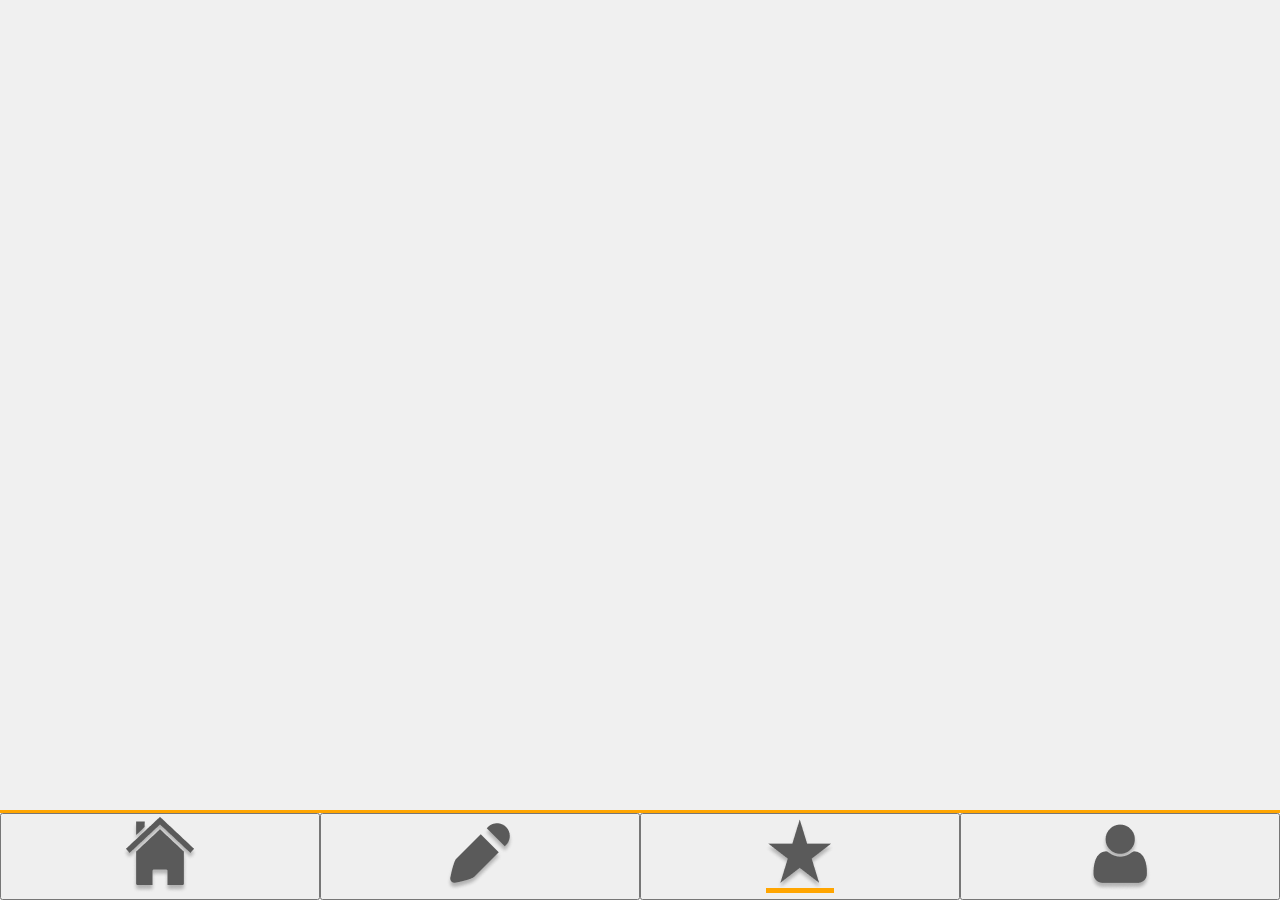
==== Favorite.html @ 70c024d4 "Fortsättning på mobile" ====
<!DOCTYPE html>
<html lang="en">
<head>
    <meta charset="UTF-8">
    <meta name="viewport" content="width=device-width, initial-scale=1.0">
    <title>Book reader</title>
    <link rel="stylesheet" href="css/style.css">
</head>
<body>
    <div id="containerf">
        <header id="headerf"></header>
        <main id="mainf"></main>
        <nav id="navf">
            <button> <a href="Home.html"><img src="/img/Home.png" alt="Home with line" ></a> </button>
            <button> <a href="Write.html"><img src="/img/Write.png" alt="Pen"></a></button>
            <button> <a href="Favorite.html"><img src="/img/Star_Line.png" alt="Star" ></a> </button>
            <button> <a href="Profile.html"><img src="/img/User.png" alt="User icon" ></a> </button>
        </nav>
    </div>
</body>
</html>
---- css/style.css ----
/* Home.html */

#container{
    display: grid;
    height: 100vh;
    grid-template-rows: 1.5fr 7.5fr 1fr;
    grid-template-areas: 
    'he he he'
    'ma ma ma'
    'nav nav nav';
}

body{
    margin: 0;
}

#header{
    grid-area: he;
    background: rgb(240, 240, 240);
    border-style: none none solid none;
    border-color: orange;
}   

#Settings{
    position: fixed;
    top: 1vh;
    left: 82vw;
}

#main{
    grid-area: ma;
    background: rgb(240, 240, 240);
}

#nav{
    grid-area: nav;
    background: rgb(240, 240, 240);
    height: auto;
    border-style: solid none none none;
    border-color: orange;
    display: flex;
}

button{
    height: auto;
    flex: 1;
}

#Searchbar{
    height: 50%;
    background-color: rgb(200, 200, 200);
}

/* Write.html */

#containerw{
    display: grid;
    height: 100vh;
    grid-template-rows: 1.5fr 7.5fr 1fr;
    grid-template-areas: 
    'hew hew hew'
    'maw maw maw'
    'navw navw navw';
}

#headerw{
    grid-area: hew;
    background: rgb(240, 240, 240);
    display: flex;
    justify-content: center;
    align-items: center;
}

#Title{
    height: 20%;
    background-color: rgb(200, 200, 200);
    text-align: center;
}

#Sidebar{
    position: fixed;
    left: 0vw;
    cursor: pointer;
    display: inline;
}

.menu{
    position: fixed;
    height: 100vh;
    width: 80vw;
    top: 0;
    left: -90vw;
    background: orange;
    transition: left 0.3s;
    box-shadow: 10px 0px 21px -10px rgba(0,0,0,0.75);
    z-index: 10;
}


.fade-layer{
    position: fixed;
    top: 0;
    left: 0;
    right: 0;
    bottom: 0;
    background-color: rgba(50,50,50,0.5);
    display: none;
    z-index: 5;
}

.visible{
    display: block;
}

.show{
    left: 0vw;
}

#mainw{
    grid-area: maw;
    background: rgb(240, 240, 240);
    display: flex;
    justify-content: center;
    align-items: center;
}

#Textwrite{
    height: 90%;
    width: 75%;
    background-color: rgb(200, 200, 200);
}

#navw{
    grid-area: navw;
    background: rgb(240, 240, 240);
    border-style: solid none none none;
    border-color: orange;
    display: flex;
}

/* Favorites.html */

#containerf{
    display: grid;
    height: 100vh;
    grid-template-rows: 1.5fr 7.5fr 1fr;
    grid-template-areas: 
    'hef hef hef'
    'maf maf maf'
    'navf navf navf';
}

#headerf{
    grid-area: hef;
    background: rgb(240, 240, 240);
}


#mainf{
    grid-area: maf;
    background: rgb(240, 240, 240);
}

#navf{
    grid-area: navf;
    background: rgb(240, 240, 240);
    border-style: solid none none none;
    border-color: orange;
    display: flex;
}

/* Profile.html */

#containerp{
    display: grid;
    height: 100vh;
    grid-template-rows: 1.5fr 7.5fr 1fr;
    grid-template-areas: 
    'hep hep hep'
    'map map map'
    'navp navp navp';
}

#headerp{
    grid-area: hep;
    background: rgb(240, 240, 240);
}

#mainp{
    grid-area: map;
    background: rgb(240, 240, 240);
}

#navp{
    grid-area: navp;
    background: rgb(240, 240, 240);
    border-style: solid none none none;
    border-color: orange;
    display: flex;
}
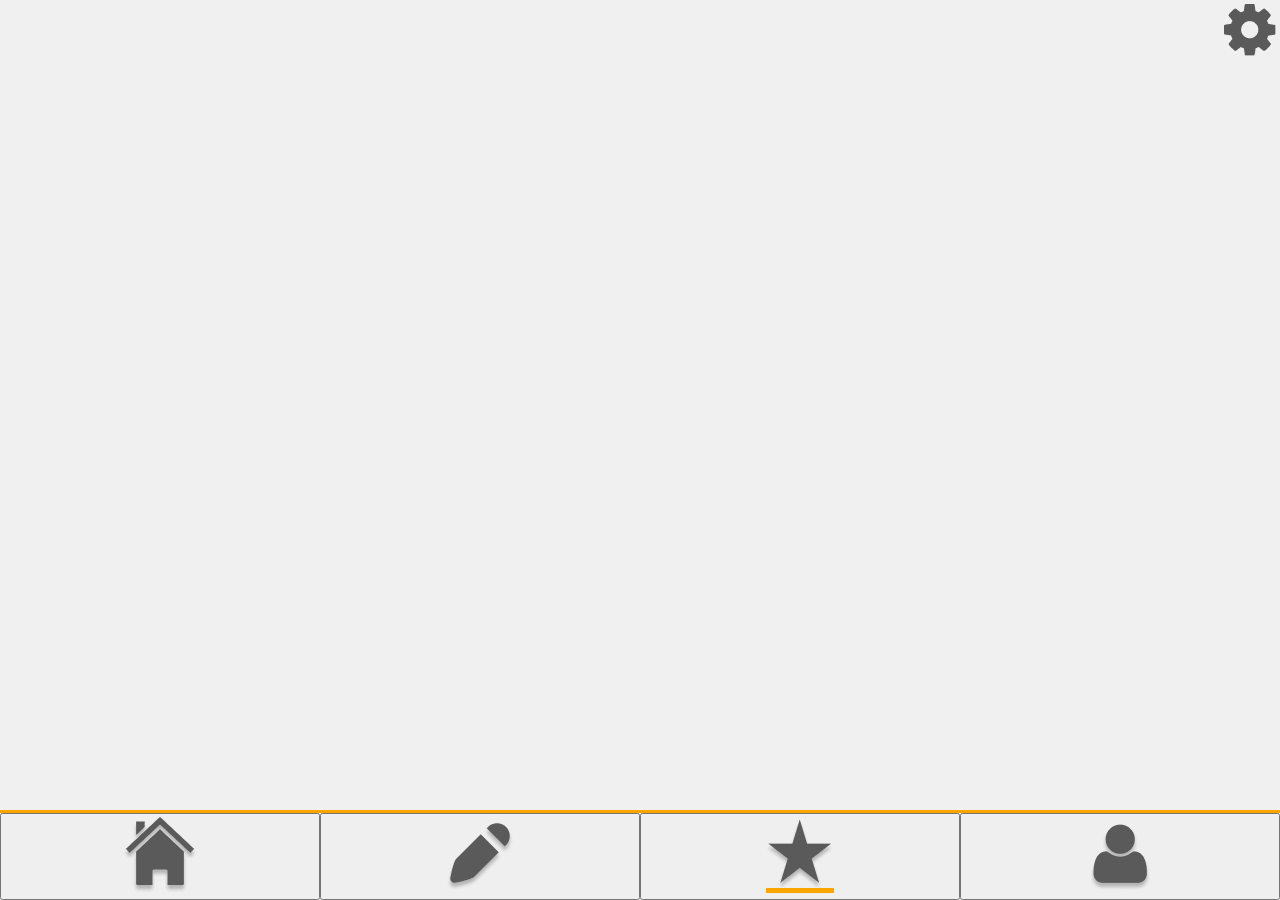
==== commit 9a2f7c3f: "Fixade header i Hem och Skriv sidorna" ====
--- a/Favorite.html
+++ b/Favorite.html
@@ -8,7 +8,9 @@
 </head>
 <body>
     <div id="containerf">
-        <header id="headerf"></header>
+        <header id="headerf">
+            <img src="/img/Settings.png" alt="Settingsw" id="Settingsf">
+        </header>
         <main id="mainf"></main>
         <nav id="navf">
             <button> <a href="Home.html"><img src="/img/Home.png" alt="Home with line" ></a> </button>
--- a/css/style.css
+++ b/css/style.css
@@ -19,12 +19,24 @@
     background: rgb(240, 240, 240);
     border-style: none none solid none;
     border-color: orange;
+    display: flex;
+    justify-content: space-between;
 }   
 
 #Settings{
-    position: fixed;
-    top: 1vh;
-    left: 82vw;
+    height: 60px;
+    width: 60;
+}
+
+#Searchdiv{
+    display: flex;
+    flex-direction: row;
+    align-items: center;
+}
+
+#Searchbar{
+    height: 35%;
+    background-color: rgb(200, 200, 200);
 }
 
 #main{
@@ -46,11 +58,6 @@
     flex: 1;
 }
 
-#Searchbar{
-    height: 50%;
-    background-color: rgb(200, 200, 200);
-}
-
 /* Write.html */
 
 #containerw{
@@ -67,21 +74,26 @@
     grid-area: hew;
     background: rgb(240, 240, 240);
     display: flex;
-    justify-content: center;
-    align-items: center;
+    justify-content: space-between;
+}
+
+#Settingsw{
+    height: 60px;
+    width: 60;
 }
 
 #Title{
-    height: 20%;
+    height: 15%;
     background-color: rgb(200, 200, 200);
     text-align: center;
+    align-self: center;
 }
 
 #Sidebar{
-    position: fixed;
-    left: 0vw;
+    width: 60px;
+    height: 70px;
     cursor: pointer;
-    display: inline;
+    align-self: center;
 }
 
 .menu{
@@ -153,8 +165,14 @@
 #headerf{
     grid-area: hef;
     background: rgb(240, 240, 240);
-}
-
+    display: flex;
+    justify-content: flex-end;
+}
+
+#Settingsf{
+    height: 60px;
+    width: 60px;
+}
 
 #mainf{
     grid-area: maf;
@@ -184,6 +202,23 @@
 #headerp{
     grid-area: hep;
     background: rgb(240, 240, 240);
+    border-style: none none solid none;
+    border-color: rgba(50,50,50,0.5);
+    display: flex;
+}
+
+#hcontainerp{
+    display: flex;
+}
+
+#Settingsp{
+    height: 60px;
+    width: 60px;
+}
+
+#Heart{
+    height: 60px;
+    width: 60px;
 }
 
 #mainp{
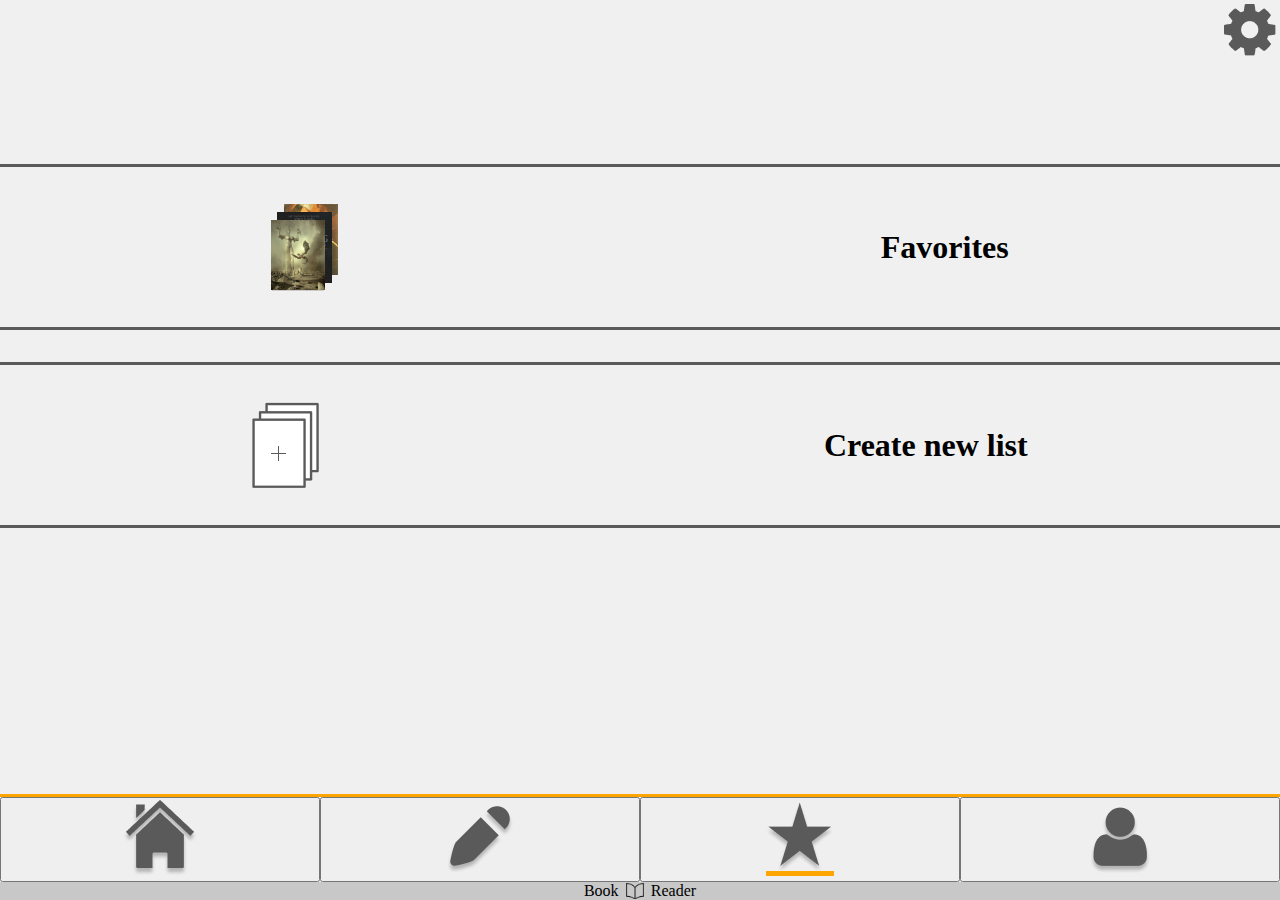
==== commit 209b080e: "Mobile almost done" ====
--- a/Favorite.html
+++ b/Favorite.html
@@ -3,21 +3,35 @@
 <head>
     <meta charset="UTF-8">
     <meta name="viewport" content="width=device-width, initial-scale=1.0">
-    <title>Book reader</title>
+    <title>Book Reader</title>
     <link rel="stylesheet" href="css/style.css">
 </head>
 <body>
     <div id="containerf">
         <header id="headerf">
-            <img src="/img/Settings.png" alt="Settingsw" id="Settingsf">
+            <img src="/img/Settings.png" alt="Settingsw" id="settingsf">
         </header>
-        <main id="mainf"></main>
+        <main id="mainf">
+            <section class="sectionf">
+                <img src="/img/Filled_list.png" alt="Filled_list" id="list1">
+                <h1>Favorites</h1>
+            </section>
+            <section class="sectionf">
+                <img src="/img/List.png" alt="List" class="newlist">
+                <h1>Create new list</h1>
+            </section>
+        </main>
         <nav id="navf">
-            <button> <a href="Home.html"><img src="/img/Home.png" alt="Home with line" ></a> </button>
+            <button> <a href="index.html"><img src="/img/Home.png" alt="Home with line" ></a> </button>
             <button> <a href="Write.html"><img src="/img/Write.png" alt="Pen"></a></button>
             <button> <a href="Favorite.html"><img src="/img/Star_Line.png" alt="Star" ></a> </button>
             <button> <a href="Profile.html"><img src="/img/User.png" alt="User icon" ></a> </button>
         </nav>
+        <footer id="footerf">
+            <p>Book</p>
+            <img src="/img/Ikon.png" alt="bookikon" id="bookikon">
+            <p>Reader</p>
+        </footer>
     </div>
 </body>
 </html>--- a/css/style.css
+++ b/css/style.css
@@ -3,11 +3,12 @@
 #container{
     display: grid;
     height: 100vh;
-    grid-template-rows: 1.5fr 7.5fr 1fr;
+    grid-template-rows: 1.5fr 7.5fr 1fr 0.2fr;
     grid-template-areas: 
     'he he he'
     'ma ma ma'
-    'nav nav nav';
+    'nav nav nav'
+    'fo fo fo';
 }
 
 body{
@@ -23,18 +24,18 @@
     justify-content: space-between;
 }   
 
-#Settings{
+#settings{
     height: 60px;
     width: 60;
 }
 
-#Searchdiv{
+#searchdiv{
     display: flex;
     flex-direction: row;
     align-items: center;
 }
 
-#Searchbar{
+#searchbar{
     height: 35%;
     background-color: rgb(200, 200, 200);
 }
@@ -58,16 +59,30 @@
     flex: 1;
 }
 
+#footer{
+    grid-area: fo;
+    background: rgb(200, 200, 200);
+    display: flex;
+    justify-content: center;
+    align-content: center;
+    align-items: center;
+}
+
+#bookikon{
+    height: 15.7px;
+}
+
 /* Write.html */
 
 #containerw{
     display: grid;
     height: 100vh;
-    grid-template-rows: 1.5fr 7.5fr 1fr;
+    grid-template-rows: 1.5fr 7.5fr 1fr 0.2fr;
     grid-template-areas: 
     'hew hew hew'
     'maw maw maw'
-    'navw navw navw';
+    'navw navw navw'
+    'fow fow fow';
 }
 
 #headerw{
@@ -77,19 +92,19 @@
     justify-content: space-between;
 }
 
-#Settingsw{
-    height: 60px;
-    width: 60;
-}
-
-#Title{
+#settingsw{
+    height: 60px;
+    width: 60px;
+}
+
+#title{
     height: 15%;
     background-color: rgb(200, 200, 200);
     text-align: center;
     align-self: center;
 }
 
-#Sidebar{
+#sidebar{
     width: 60px;
     height: 70px;
     cursor: pointer;
@@ -108,6 +123,14 @@
     z-index: 10;
 }
 
+#list{
+    list-style-type: none;
+    line-height: 7em;
+}
+
+.listtext{
+    font-size: 2em;
+}
 
 .fade-layer{
     position: fixed;
@@ -136,7 +159,7 @@
     align-items: center;
 }
 
-#Textwrite{
+#textwrite{
     height: 90%;
     width: 75%;
     background-color: rgb(200, 200, 200);
@@ -150,16 +173,37 @@
     display: flex;
 }
 
+#footerw{
+    grid-area: fow;
+    background: rgb(200, 200, 200);
+    display: flex;
+    justify-content: center;
+    align-content: center;
+    align-items: center;
+}
+
+p{
+    margin-left: 7px;
+    margin-right: 7px;
+    margin-top: 0;
+    margin-bottom: 0;
+}
+
+#bookikonw{
+    height: 15.7px;
+}
+
 /* Favorites.html */
 
 #containerf{
     display: grid;
     height: 100vh;
-    grid-template-rows: 1.5fr 7.5fr 1fr;
+    grid-template-rows: 1.5fr 7.5fr 1fr 0.2fr;
     grid-template-areas: 
     'hef hef hef'
     'maf maf maf'
-    'navf navf navf';
+    'navf navf navf'
+    'fof fof fof';
 }
 
 #headerf{
@@ -169,7 +213,7 @@
     justify-content: flex-end;
 }
 
-#Settingsf{
+#settingsf{
     height: 60px;
     width: 60px;
 }
@@ -179,6 +223,17 @@
     background: rgb(240, 240, 240);
 }
 
+.sectionf{
+    border-style: solid none solid none ;
+    border-color: rgb(90, 90, 90);
+    height: 10em;
+    margin-top: 2em;
+    margin-bottom: 2em;
+    display: flex;
+    align-items: center;
+    justify-content: space-around;
+}
+
 #navf{
     grid-area: navf;
     background: rgb(240, 240, 240);
@@ -187,16 +242,30 @@
     display: flex;
 }
 
+#footerf{
+    grid-area: fof;
+    background: rgb(200, 200, 200);
+    display: flex;
+    justify-content: center;
+    align-content: center;
+    align-items: center;
+}
+
+#bookikonf{
+    height: 15.7px;
+}
+
 /* Profile.html */
 
 #containerp{
     display: grid;
     height: 100vh;
-    grid-template-rows: 1.5fr 7.5fr 1fr;
+    grid-template-rows: 1.5fr 7.5fr 1fr 0.2fr;
     grid-template-areas: 
     'hep hep hep'
     'map map map'
-    'navp navp navp';
+    'navp navp navp'
+    'fop fop fop';
 }
 
 #headerp{
@@ -205,18 +274,25 @@
     border-style: none none solid none;
     border-color: rgba(50,50,50,0.5);
     display: flex;
-}
-
-#hcontainerp{
-    display: flex;
-}
-
-#Settingsp{
-    height: 60px;
-    width: 60px;
-}
-
-#Heart{
+    justify-content: space-between;
+}
+
+#settingsp{
+    height: 60px;
+    width: 60px;
+}
+
+#name{
+    margin-bottom: 0;
+}
+
+#profile{
+    display: flex;
+    flex-direction: column;
+    align-items: center;
+}
+
+#heart{
     height: 60px;
     width: 60px;
 }
@@ -232,4 +308,17 @@
     border-style: solid none none none;
     border-color: orange;
     display: flex;
+}
+
+#footerp{
+    grid-area: fop;
+    background: rgb(200, 200, 200);
+    display: flex;
+    justify-content: center;
+    align-content: center;
+    align-items: center;
+}
+
+#bookikonp{
+    height: 15.7px;
 }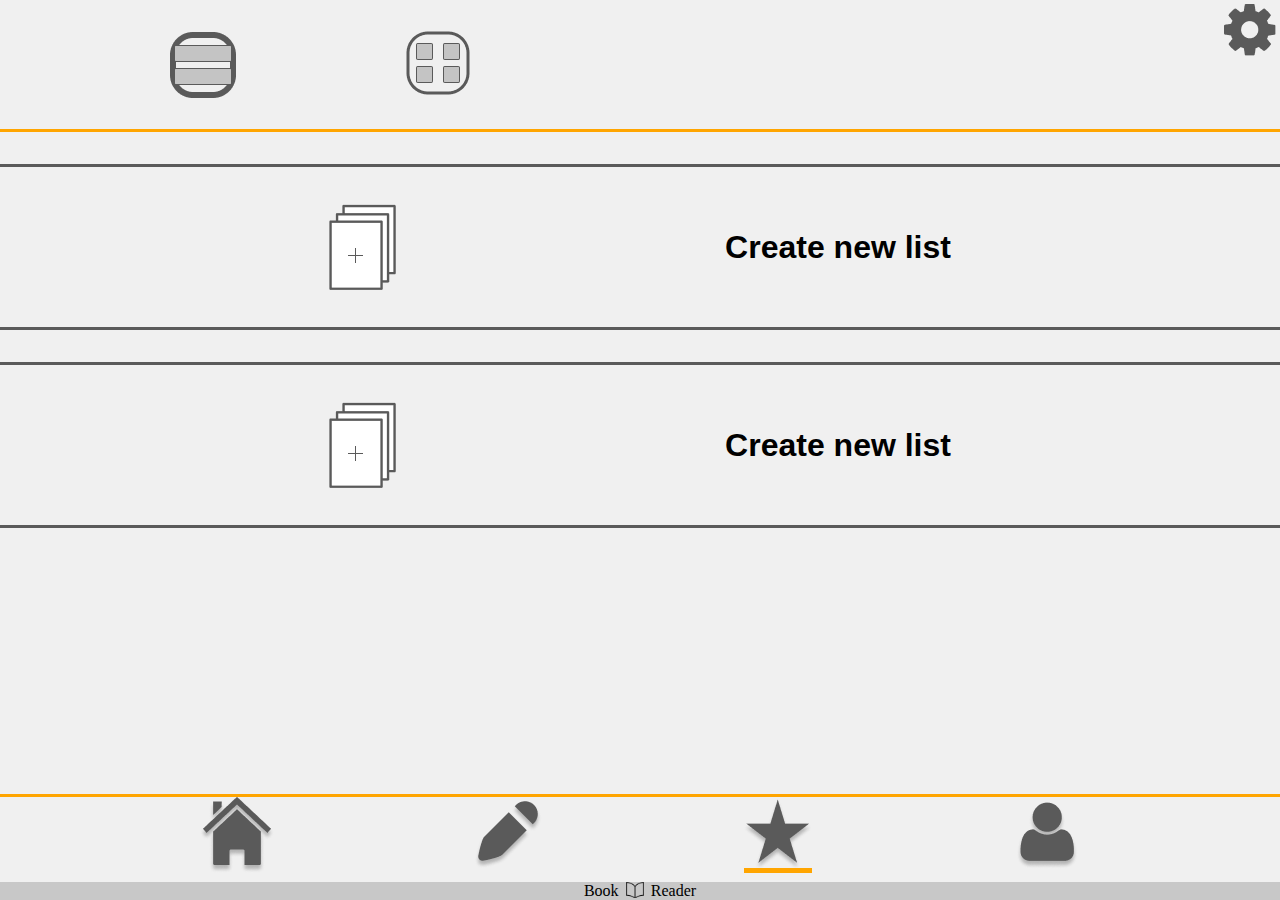
==== commit d7418e0d: "Mobilsida nästan färdig" ====
--- a/Favorite.html
+++ b/Favorite.html
@@ -7,25 +7,42 @@
     <link rel="stylesheet" href="css/style.css">
 </head>
 <body>
+    <div class="page">
+        <ul id="settingslist">
+            <li class="settingstext">Språk</li>
+            <li class="settingstext">Färgtema</li>
+            <li class="settingstext">Plats</li>
+            <li class="settingstext">Rapportera ett problem</li>
+            <li class="settingstext">Kontakta oss</li>
+            <li class="settingstext">Logga ut</li>
+        </ul>
+    </div>
+
+    <div class="settings-fade-layer"></div> 
+
     <div id="containerf">
         <header id="headerf">
-            <img src="/img/Settings.png" alt="Settingsw" id="settingsf">
+            <div id="sortcontainer">
+                <img src="/img/sortlarge1.png" alt="sortlarge1">
+                <a href="favorite2.html"> <img src="/img/sortsmall1.png" alt="sortsmall1"> </a> 
+            </div>
+            <img src="/img/Settings.png" alt="Settingsw" class="settings">
         </header>
         <main id="mainf">
             <section class="sectionf">
-                <img src="/img/Filled_list.png" alt="Filled_list" id="list1">
-                <h1>Favorites</h1>
+                <img src="/img/List.png" alt="List">
+                <h1>Create new list</h1>
             </section>
             <section class="sectionf">
-                <img src="/img/List.png" alt="List" class="newlist">
+                <img src="/img/List.png" alt="List">
                 <h1>Create new list</h1>
             </section>
         </main>
         <nav id="navf">
-            <button> <a href="index.html"><img src="/img/Home.png" alt="Home with line" ></a> </button>
-            <button> <a href="Write.html"><img src="/img/Write.png" alt="Pen"></a></button>
-            <button> <a href="Favorite.html"><img src="/img/Star_Line.png" alt="Star" ></a> </button>
-            <button> <a href="Profile.html"><img src="/img/User.png" alt="User icon" ></a> </button>
+            <a href="index.html"><img src="/img/Home.png" alt="Home with line" class="navbutton"></a>
+            <a href="write.html"><img src="/img/Write.png" alt="Pen" class="navbutton"></a>
+            <a href="favorite.html"><img src="/img/Star_Line.png" alt="Star" class="navbutton"></a>
+            <a href="profile.html"><img src="/img/User.png" alt="User icon" class="navbutton"></a>
         </nav>
         <footer id="footerf">
             <p>Book</p>
@@ -33,5 +50,6 @@
             <p>Reader</p>
         </footer>
     </div>
+    <script src="/js/settings.js"></script>
 </body>
 </html>--- a/css/style.css
+++ b/css/style.css
@@ -1,4 +1,68 @@
-/* Home.html */
+
+body{
+    margin: 0;
+}
+
+h1{
+    font-family: 'Gill Sans', 'Gill Sans MT', Calibri, 'Trebuchet MS', sans-serif;
+}
+
+h2{
+    font-family: 'Gill Sans', 'Gill Sans MT', Calibri, 'Trebuchet MS', sans-serif;
+}
+
+h3{
+    font-family: 'Gill Sans', 'Gill Sans MT', Calibri, 'Trebuchet MS', sans-serif;
+}
+
+li{
+    font-family: 'Gill Sans', 'Gill Sans MT', Calibri, 'Trebuchet MS', sans-serif;
+}
+
+.page{
+    position: fixed;
+    height: 80vh;
+    width: 80vw;
+    top: 0;
+    left: -90vw;
+    border-radius: 3em;
+    background: rgb(200, 200, 200);
+    transition: left 0.3s;
+    box-shadow: 10px 0px 21px -10px rgba(0,0,0,0.75);
+    z-index: 10;
+}
+
+#settingslist{
+    list-style-type: none;
+    line-height: 4em;
+    margin-top: 4em;
+}
+
+.settingstext{
+    font-size: 1.5em;
+}
+
+.settings-fade-layer{
+    position: fixed;
+    top: 0;
+    left: 0;
+    right: 0;
+    bottom: 0;
+    background-color: rgba(50,50,50,0.5);
+    display: none;
+    z-index: 5;
+}
+
+.settingsvisible{
+    display: block;
+}
+
+.settingsshow{
+    left: 9vw;
+    top: 9vh;
+}
+
+/* home.html */
 
 #container{
     display: grid;
@@ -11,10 +75,6 @@
     'fo fo fo';
 }
 
-body{
-    margin: 0;
-}
-
 #header{
     grid-area: he;
     background: rgb(240, 240, 240);
@@ -24,9 +84,10 @@
     justify-content: space-between;
 }   
 
-#settings{
+.settings{
     height: 60px;
     width: 60;
+    cursor: pointer;
 }
 
 #searchdiv{
@@ -45,6 +106,28 @@
     background: rgb(240, 240, 240);
 }
 
+.section{
+    border-style: solid none solid none ;
+    border-color: rgb(90, 90, 90);
+    height: 12em;
+    margin-top: 2em;
+    margin-bottom: 2em;
+    display: flex;
+    align-items: center;
+    justify-content: space-around;
+}
+
+.article{
+    border-style: none solid none solid;
+    border-color: orange;
+    display: flex;
+    width: 320px;
+}
+
+.div{
+    text-align: center;
+}
+
 #nav{
     grid-area: nav;
     background: rgb(240, 240, 240);
@@ -52,11 +135,8 @@
     border-style: solid none none none;
     border-color: orange;
     display: flex;
-}
-
-button{
-    height: auto;
-    flex: 1;
+    justify-content: space-evenly;
+    align-content: center;
 }
 
 #footer{
@@ -65,14 +145,13 @@
     display: flex;
     justify-content: center;
     align-content: center;
-    align-items: center;
 }
 
 #bookikon{
     height: 15.7px;
 }
 
-/* Write.html */
+/* write.html */
 
 #containerw{
     display: grid;
@@ -88,6 +167,8 @@
 #headerw{
     grid-area: hew;
     background: rgb(240, 240, 240);
+    border-style: none none solid none;
+    border-color: orange;
     display: flex;
     justify-content: space-between;
 }
@@ -95,6 +176,7 @@
 #settingsw{
     height: 60px;
     width: 60px;
+    cursor: pointer;
 }
 
 #title{
@@ -107,7 +189,6 @@
 #sidebar{
     width: 60px;
     height: 70px;
-    cursor: pointer;
     align-self: center;
 }
 
@@ -171,6 +252,8 @@
     border-style: solid none none none;
     border-color: orange;
     display: flex;
+    justify-content: space-evenly;
+    align-content: center;
 }
 
 #footerw{
@@ -179,7 +262,6 @@
     display: flex;
     justify-content: center;
     align-content: center;
-    align-items: center;
 }
 
 p{
@@ -193,7 +275,7 @@
     height: 15.7px;
 }
 
-/* Favorites.html */
+/* favorites.html */
 
 #containerf{
     display: grid;
@@ -209,13 +291,23 @@
 #headerf{
     grid-area: hef;
     background: rgb(240, 240, 240);
-    display: flex;
-    justify-content: flex-end;
+    border-style: none none solid none;
+    border-color: orange;
+    display: flex;
+    justify-content: space-between;
+}
+
+#sortcontainer{
+    width: 50%;
+    display: flex;
+    justify-content: space-evenly;
+    align-items: center;
 }
 
 #settingsf{
     height: 60px;
     width: 60px;
+    cursor: pointer;
 }
 
 #mainf{
@@ -231,7 +323,7 @@
     margin-bottom: 2em;
     display: flex;
     align-items: center;
-    justify-content: space-around;
+    justify-content: space-evenly;
 }
 
 #navf{
@@ -240,6 +332,8 @@
     border-style: solid none none none;
     border-color: orange;
     display: flex;
+    justify-content: space-evenly;
+    align-content: center;
 }
 
 #footerf{
@@ -248,14 +342,29 @@
     display: flex;
     justify-content: center;
     align-content: center;
-    align-items: center;
 }
 
 #bookikonf{
     height: 15.7px;
 }
 
-/* Profile.html */
+/* favorites2.html */
+
+.favoritecontainer{
+    display: flex;
+    justify-content: space-around;
+    margin-top: 2em;
+    margin-bottom: 2em;
+}
+
+.favoritearticle{
+    border-color: rgb(90, 90, 90);
+    border-style: solid;
+    border-radius: 1.5em;
+    padding: 4px;
+}
+
+/* profile.html */
 
 #containerp{
     display: grid;
@@ -280,6 +389,7 @@
 #settingsp{
     height: 60px;
     width: 60px;
+    cursor: pointer;
 }
 
 #name{
@@ -308,6 +418,8 @@
     border-style: solid none none none;
     border-color: orange;
     display: flex;
+    justify-content: space-evenly;
+    align-content: center;
 }
 
 #footerp{
@@ -316,7 +428,6 @@
     display: flex;
     justify-content: center;
     align-content: center;
-    align-items: center;
 }
 
 #bookikonp{
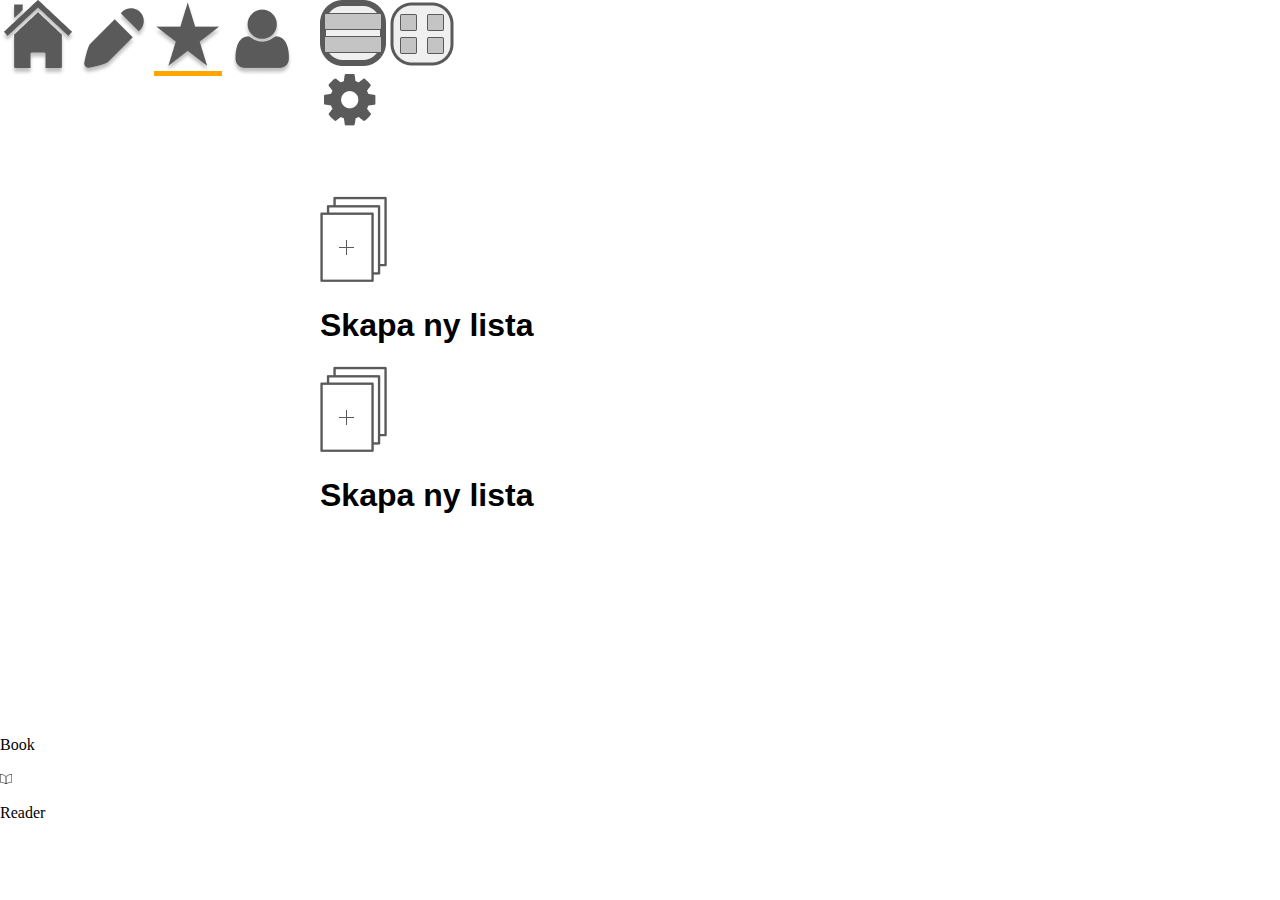
==== commit 9d1d6fba: "Start på dator sida" ====
--- a/Favorite.html
+++ b/Favorite.html
@@ -31,11 +31,11 @@
         <main id="mainf">
             <section class="sectionf">
                 <img src="/img/List.png" alt="List">
-                <h1>Create new list</h1>
+                <h1>Skapa ny lista</h1>
             </section>
             <section class="sectionf">
                 <img src="/img/List.png" alt="List">
-                <h1>Create new list</h1>
+                <h1>Skapa ny lista</h1>
             </section>
         </main>
         <nav id="navf">
--- a/css/style.css
+++ b/css/style.css
@@ -15,421 +15,663 @@
     font-family: 'Gill Sans', 'Gill Sans MT', Calibri, 'Trebuchet MS', sans-serif;
 }
 
+h4{
+    font-family: 'Gill Sans', 'Gill Sans MT', Calibri, 'Trebuchet MS', sans-serif;
+}
+
 li{
     font-family: 'Gill Sans', 'Gill Sans MT', Calibri, 'Trebuchet MS', sans-serif;
 }
 
-.page{
-    position: fixed;
-    height: 80vh;
-    width: 80vw;
-    top: 0;
-    left: -90vw;
-    border-radius: 3em;
-    background: rgb(200, 200, 200);
-    transition: left 0.3s;
-    box-shadow: 10px 0px 21px -10px rgba(0,0,0,0.75);
-    z-index: 10;
+@media screen and (max-width: 1023px) {
+
+    .page{
+        position: fixed;
+        height: 80vh;
+        width: 80vw;
+        top: -90vh;
+        left: 9vw;
+        border-radius: 3em;
+        background: rgb(200, 200, 200);
+        transition: top 0.3s;
+        box-shadow: 10px 0px 21px -10px rgba(0,0,0,0.75);
+        z-index: 10;
+    }
+
+    #settingslist{
+        list-style-type: none;
+        line-height: 4em;
+        margin-top: 4em;
+    }
+
+    .settingstext{
+        font-size: 1.5em;
+    }
+
+    .settings-fade-layer{
+        position: fixed;
+        top: 0;
+        left: 0;
+        right: 0;
+        bottom: 0;
+        background-color: rgba(50,50,50,0.5);
+        display: none;
+        z-index: 5;
+    }
+
+    .settingsvisible{
+        display: block;
+    }
+
+    .settingsshow{
+        left: 9vw;
+        top: 9vh;
+    }
+
+    .navtext{
+        display: none;
+    }
+
+    /* home */
+
+    #container{
+        display: grid;
+        height: 100vh;
+        grid-template-rows: 1.5fr 7.5fr 1fr 0.2fr;
+        grid-template-areas: 
+        'he he he'
+        'ma ma ma'
+        'nav nav nav'
+        'fo fo fo';
+    }
+
+    #header{
+        grid-area: he;
+        background: rgb(240, 240, 240);
+        border-style: none none solid none;
+        border-color: orange;
+        display: flex;
+        justify-content: space-between;
+    }   
+
+    .settings{
+        height: 60px;
+        width: 60;
+        cursor: pointer;
+    }
+
+    #searchdiv{
+        display: flex;
+        align-items: center;
+    }
+
+    #searchbar{
+        height: 35%;
+        background-color: rgb(200, 200, 200);
+    }
+
+    #main{
+        grid-area: ma;
+        background: rgb(240, 240, 240);
+    }
+
+    .section{
+        border-style: solid none solid none ;
+        border-color: rgb(90, 90, 90);
+        height: 12em;
+        margin-top: 2em;
+        margin-bottom: 2em;
+        display: flex;
+        align-items: center;
+        justify-content: space-around;
+    }
+
+    .article{
+        border-style: none solid none solid;
+        border-color: orange;
+        display: flex;
+        width: 320px;
+    }
+
+    .divh{
+        text-align: center;
+    }
+
+    #nav{
+        grid-area: nav;
+        background: rgb(240, 240, 240);
+        height: auto;
+        border-style: solid none none none;
+        border-color: orange;
+        display: flex;
+        justify-content: space-evenly;
+        align-content: center;
+    }
+
+    #footer{
+        grid-area: fo;
+        background: rgb(200, 200, 200);
+        display: flex;
+        justify-content: center;
+        align-content: center;
+    }
+
+    #bookikon{
+        height: 15.7px;
+    }
+
+    /* write */
+
+    #containerw{
+        display: grid;
+        height: 100vh;
+        grid-template-rows: 1.5fr 7.5fr 1fr 0.2fr;
+        grid-template-areas: 
+        'hew hew hew'
+        'maw maw maw'
+        'navw navw navw'
+        'fow fow fow';
+    }
+
+    #headerw{
+        grid-area: hew;
+        background: rgb(240, 240, 240);
+        border-style: none none solid none;
+        border-color: orange;
+        display: flex;
+        justify-content: space-between;
+    }
+
+    #settingsw{
+        height: 60px;
+        width: 60px;
+        cursor: pointer;
+    }
+
+    #title{
+        height: 15%;
+        background-color: rgb(200, 200, 200);
+        text-align: center;
+        align-self: center;
+    }
+
+    #sidebar{
+        width: 60px;
+        height: 70px;
+        align-self: center;
+    }
+
+    .menu{
+        position: fixed;
+        height: 100vh;
+        width: 80vw;
+        top: 0;
+        left: -90vw;
+        background: orange;
+        transition: left 0.3s;
+        box-shadow: 10px 0px 21px -10px rgba(0,0,0,0.75);
+        z-index: 10;
+    }
+
+    #list{
+        list-style-type: none;
+        line-height: 7em;
+    }
+
+    .listtext{
+        font-size: 2em;
+    }
+
+    .fade-layer{
+        position: fixed;
+        top: 0;
+        left: 0;
+        right: 0;
+        bottom: 0;
+        background-color: rgba(50,50,50,0.5);
+        display: none;
+        z-index: 5;
+    }
+
+    .visible{
+        display: block;
+    }
+
+    .show{
+        left: 0vw;
+    }
+
+    #mainw{
+        grid-area: maw;
+        background: rgb(240, 240, 240);
+        display: flex;
+        justify-content: center;
+        align-items: center;
+    }
+
+    #textwrite{
+        height: 90%;
+        width: 75%;
+        background-color: rgb(200, 200, 200);
+    }
+
+    #navw{
+        grid-area: navw;
+        background: rgb(240, 240, 240);
+        border-style: solid none none none;
+        border-color: orange;
+        display: flex;
+        justify-content: space-evenly;
+        align-content: center;
+    }
+
+    #footerw{
+        grid-area: fow;
+        background: rgb(200, 200, 200);
+        display: flex;
+        justify-content: center;
+        align-content: center;
+    }
+
+    p{
+        margin-left: 7px;
+        margin-right: 7px;
+        margin-top: 0;
+        margin-bottom: 0;
+    }
+
+    #bookikonw{
+        height: 15.7px;
+    }
+
+    /* favorites */
+
+    #containerf{
+        display: grid;
+        height: 100vh;
+        grid-template-rows: 1.5fr 7.5fr 1fr 0.2fr;
+        grid-template-areas: 
+        'hef hef hef'
+        'maf maf maf'
+        'navf navf navf'
+        'fof fof fof';
+    }
+
+    #headerf{
+        grid-area: hef;
+        background: rgb(240, 240, 240);
+        border-style: none none solid none;
+        border-color: orange;
+        display: flex;
+        justify-content: space-between;
+    }
+
+    #sortcontainer{
+        width: 50%;
+        display: flex;
+        justify-content: space-evenly;
+        align-items: center;
+    }
+
+    #settingsf{
+        height: 60px;
+        width: 60px;
+        cursor: pointer;
+    }
+
+    #mainf{
+        grid-area: maf;
+        background: rgb(240, 240, 240);
+    }
+
+    .sectionf{
+        border-style: solid none solid none ;
+        border-color: rgb(90, 90, 90);
+        height: 10em;
+        margin-top: 2em;
+        margin-bottom: 2em;
+        display: flex;
+        align-items: center;
+        justify-content: space-evenly;
+    }
+
+    #navf{
+        grid-area: navf;
+        background: rgb(240, 240, 240);
+        border-style: solid none none none;
+        border-color: orange;
+        display: flex;
+        justify-content: space-evenly;
+        align-content: center;
+    }
+
+    #footerf{
+        grid-area: fof;
+        background: rgb(200, 200, 200);
+        display: flex;
+        justify-content: center;
+        align-content: center;
+    }
+
+    #bookikonf{
+        height: 15.7px;
+    }
+
+    /* favorites2 */
+
+    .favoritecontainer{
+        display: flex;
+        justify-content: space-around;
+        margin-top: 2em;
+        margin-bottom: 2em;
+    }
+
+    .favoritearticle{
+        border-color: rgb(90, 90, 90);
+        border-style: solid;
+        border-radius: 1.5em;
+        padding: 4px;
+    }
+
+    /* profile */
+
+    #containerp{
+        display: grid;
+        height: 100vh;
+        grid-template-rows: 1.5fr 7.5fr 1fr 0.2fr;
+        grid-template-areas: 
+        'hep hep hep'
+        'map map map'
+        'navp navp navp'
+        'fop fop fop';
+    }
+
+    #headerp{
+        grid-area: hep;
+        background: rgb(240, 240, 240);
+        border-style: none none solid none;
+        border-color: rgba(50,50,50,0.5);
+        display: flex;
+        justify-content: space-between;
+    }
+
+    #settingsp{
+        height: 60px;
+        width: 60px;
+        cursor: pointer;
+    }
+
+    #name{
+        margin-bottom: 0;
+    }
+
+    #profile{
+        display: flex;
+        flex-direction: column;
+        align-items: center;
+    }
+
+    #heart{
+        height: 60px;
+        width: 60px;
+    }
+
+    #mainp{
+        grid-area: map;
+        background: rgb(240, 240, 240);
+    }
+
+    #omdig{
+        border-style: none none solid none;
+        border-color: rgba(50,50,50,0.5);
+        height: 15vh;
+        display: flex;
+        flex-direction: column;
+        align-items: center;
+    }
+
+    #omdigtitel{
+        margin: 0;
+    }
+
+    #omdigtext{
+        background-color: rgb(200, 200, 200);
+        height: 10vh;
+        margin-bottom: 0.3em;
+        width: 75%;
+    }
+
+    #dinaverk{
+        display: flex;
+        flex-direction: column;
+        align-items: center;
+    }
+
+    #dinaverktitel{
+        margin: 0;
+    }
+
+    .dittverk{
+        width: 100vw;
+        display: flex;
+        justify-content: space-around;
+        margin-top: 1em;
+        margin-bottom: 1em;
+        border-style: solid none solid none ;
+        border-color: rgb(90, 90, 90);
+    }
+
+    .dittverkomslag{
+        height: 15vh;
+    }
+
+    .divp{
+        text-align: center;
+    }
+
+    #navp{
+        grid-area: navp;
+        background: rgb(240, 240, 240);
+        border-style: solid none none none;
+        border-color: orange;
+        display: flex;
+        justify-content: space-evenly;
+        align-content: center;
+    }
+
+    #footerp{
+        grid-area: fop;
+        background: rgb(200, 200, 200);
+        display: flex;
+        justify-content: center;
+        align-content: center;
+    }
+
+    #bookikonp{
+        height: 15.7px;
+    }
+
 }
 
-#settingslist{
-    list-style-type: none;
-    line-height: 4em;
-    margin-top: 4em;
-}
-
-.settingstext{
-    font-size: 1.5em;
-}
-
-.settings-fade-layer{
-    position: fixed;
-    top: 0;
-    left: 0;
-    right: 0;
-    bottom: 0;
-    background-color: rgba(50,50,50,0.5);
-    display: none;
-    z-index: 5;
-}
-
-.settingsvisible{
-    display: block;
-}
-
-.settingsshow{
-    left: 9vw;
-    top: 9vh;
-}
-
-/* home.html */
-
-#container{
-    display: grid;
-    height: 100vh;
-    grid-template-rows: 1.5fr 7.5fr 1fr 0.2fr;
-    grid-template-areas: 
-    'he he he'
-    'ma ma ma'
-    'nav nav nav'
-    'fo fo fo';
-}
-
-#header{
-    grid-area: he;
-    background: rgb(240, 240, 240);
-    border-style: none none solid none;
-    border-color: orange;
-    display: flex;
-    justify-content: space-between;
-}   
-
-.settings{
-    height: 60px;
-    width: 60;
-    cursor: pointer;
-}
-
-#searchdiv{
-    display: flex;
-    flex-direction: row;
-    align-items: center;
-}
-
-#searchbar{
-    height: 35%;
-    background-color: rgb(200, 200, 200);
-}
-
-#main{
-    grid-area: ma;
-    background: rgb(240, 240, 240);
-}
-
-.section{
-    border-style: solid none solid none ;
-    border-color: rgb(90, 90, 90);
-    height: 12em;
-    margin-top: 2em;
-    margin-bottom: 2em;
-    display: flex;
-    align-items: center;
-    justify-content: space-around;
-}
-
-.article{
-    border-style: none solid none solid;
-    border-color: orange;
-    display: flex;
-    width: 320px;
-}
-
-.div{
-    text-align: center;
-}
-
-#nav{
-    grid-area: nav;
-    background: rgb(240, 240, 240);
-    height: auto;
-    border-style: solid none none none;
-    border-color: orange;
-    display: flex;
-    justify-content: space-evenly;
-    align-content: center;
-}
-
-#footer{
-    grid-area: fo;
-    background: rgb(200, 200, 200);
-    display: flex;
-    justify-content: center;
-    align-content: center;
-}
-
-#bookikon{
-    height: 15.7px;
-}
-
-/* write.html */
-
-#containerw{
-    display: grid;
-    height: 100vh;
-    grid-template-rows: 1.5fr 7.5fr 1fr 0.2fr;
-    grid-template-areas: 
-    'hew hew hew'
-    'maw maw maw'
-    'navw navw navw'
-    'fow fow fow';
-}
-
-#headerw{
-    grid-area: hew;
-    background: rgb(240, 240, 240);
-    border-style: none none solid none;
-    border-color: orange;
-    display: flex;
-    justify-content: space-between;
-}
-
-#settingsw{
-    height: 60px;
-    width: 60px;
-    cursor: pointer;
-}
-
-#title{
-    height: 15%;
-    background-color: rgb(200, 200, 200);
-    text-align: center;
-    align-self: center;
-}
-
-#sidebar{
-    width: 60px;
-    height: 70px;
-    align-self: center;
-}
-
-.menu{
-    position: fixed;
-    height: 100vh;
-    width: 80vw;
-    top: 0;
-    left: -90vw;
-    background: orange;
-    transition: left 0.3s;
-    box-shadow: 10px 0px 21px -10px rgba(0,0,0,0.75);
-    z-index: 10;
-}
-
-#list{
-    list-style-type: none;
-    line-height: 7em;
-}
-
-.listtext{
-    font-size: 2em;
-}
-
-.fade-layer{
-    position: fixed;
-    top: 0;
-    left: 0;
-    right: 0;
-    bottom: 0;
-    background-color: rgba(50,50,50,0.5);
-    display: none;
-    z-index: 5;
-}
-
-.visible{
-    display: block;
-}
-
-.show{
-    left: 0vw;
-}
-
-#mainw{
-    grid-area: maw;
-    background: rgb(240, 240, 240);
-    display: flex;
-    justify-content: center;
-    align-items: center;
-}
-
-#textwrite{
-    height: 90%;
-    width: 75%;
-    background-color: rgb(200, 200, 200);
-}
-
-#navw{
-    grid-area: navw;
-    background: rgb(240, 240, 240);
-    border-style: solid none none none;
-    border-color: orange;
-    display: flex;
-    justify-content: space-evenly;
-    align-content: center;
-}
-
-#footerw{
-    grid-area: fow;
-    background: rgb(200, 200, 200);
-    display: flex;
-    justify-content: center;
-    align-content: center;
-}
-
-p{
-    margin-left: 7px;
-    margin-right: 7px;
-    margin-top: 0;
-    margin-bottom: 0;
-}
-
-#bookikonw{
-    height: 15.7px;
-}
-
-/* favorites.html */
-
-#containerf{
-    display: grid;
-    height: 100vh;
-    grid-template-rows: 1.5fr 7.5fr 1fr 0.2fr;
-    grid-template-areas: 
-    'hef hef hef'
-    'maf maf maf'
-    'navf navf navf'
-    'fof fof fof';
-}
-
-#headerf{
-    grid-area: hef;
-    background: rgb(240, 240, 240);
-    border-style: none none solid none;
-    border-color: orange;
-    display: flex;
-    justify-content: space-between;
-}
-
-#sortcontainer{
-    width: 50%;
-    display: flex;
-    justify-content: space-evenly;
-    align-items: center;
-}
-
-#settingsf{
-    height: 60px;
-    width: 60px;
-    cursor: pointer;
-}
-
-#mainf{
-    grid-area: maf;
-    background: rgb(240, 240, 240);
-}
-
-.sectionf{
-    border-style: solid none solid none ;
-    border-color: rgb(90, 90, 90);
-    height: 10em;
-    margin-top: 2em;
-    margin-bottom: 2em;
-    display: flex;
-    align-items: center;
-    justify-content: space-evenly;
-}
-
-#navf{
-    grid-area: navf;
-    background: rgb(240, 240, 240);
-    border-style: solid none none none;
-    border-color: orange;
-    display: flex;
-    justify-content: space-evenly;
-    align-content: center;
-}
-
-#footerf{
-    grid-area: fof;
-    background: rgb(200, 200, 200);
-    display: flex;
-    justify-content: center;
-    align-content: center;
-}
-
-#bookikonf{
-    height: 15.7px;
-}
-
-/* favorites2.html */
-
-.favoritecontainer{
-    display: flex;
-    justify-content: space-around;
-    margin-top: 2em;
-    margin-bottom: 2em;
-}
-
-.favoritearticle{
-    border-color: rgb(90, 90, 90);
-    border-style: solid;
-    border-radius: 1.5em;
-    padding: 4px;
-}
-
-/* profile.html */
-
-#containerp{
-    display: grid;
-    height: 100vh;
-    grid-template-rows: 1.5fr 7.5fr 1fr 0.2fr;
-    grid-template-areas: 
-    'hep hep hep'
-    'map map map'
-    'navp navp navp'
-    'fop fop fop';
-}
-
-#headerp{
-    grid-area: hep;
-    background: rgb(240, 240, 240);
-    border-style: none none solid none;
-    border-color: rgba(50,50,50,0.5);
-    display: flex;
-    justify-content: space-between;
-}
-
-#settingsp{
-    height: 60px;
-    width: 60px;
-    cursor: pointer;
-}
-
-#name{
-    margin-bottom: 0;
-}
-
-#profile{
-    display: flex;
-    flex-direction: column;
-    align-items: center;
-}
-
-#heart{
-    height: 60px;
-    width: 60px;
-}
-
-#mainp{
-    grid-area: map;
-    background: rgb(240, 240, 240);
-}
-
-#navp{
-    grid-area: navp;
-    background: rgb(240, 240, 240);
-    border-style: solid none none none;
-    border-color: orange;
-    display: flex;
-    justify-content: space-evenly;
-    align-content: center;
-}
-
-#footerp{
-    grid-area: fop;
-    background: rgb(200, 200, 200);
-    display: flex;
-    justify-content: center;
-    align-content: center;
-}
-
-#bookikonp{
-    height: 15.7px;
+@media screen and (min-width: 1024px) {
+
+    #settingslist{
+        display: none;
+    }
+
+    /* home */
+
+    #container{
+        display: grid;
+        height: 100vh;
+        grid-template-columns: 1fr 4fr;
+        grid-template-rows: 2fr 14fr 1fr;
+        grid-template-areas: 
+        'nav he'
+        'nav ma'
+        'fo fo';
+    }
+
+    #header{
+        grid-area: he;
+        background: rgb(240, 240, 240);
+        border-style: none none solid none;
+        border-color: orange;
+        display: flex;
+        justify-content: space-between;
+    }
+
+    #searchdiv{
+        display: flex;
+        align-items: center;
+        width: 30em;
+    }
+
+    #searchbar{
+        height: 40%;
+        width: 100%;
+        background-color: rgb(200, 200, 200);
+    }
+
+    .settings{
+        height: 60px;
+        width: 60;
+        cursor: pointer;
+    }
+
+    #main{
+        grid-area: ma;
+        background: rgb(240, 240, 240);
+        display: flex;
+        flex-direction: column;
+        justify-content: space-around;
+    }
+
+    .section{
+        display: flex;
+        justify-content: space-around;
+        align-items: center;
+    }
+
+    .article{
+        display: flex;
+    }
+
+    #nav{
+        grid-area: nav;
+        background: rgb(240, 240, 240);
+        display: flex;
+        flex-direction: column;
+        justify-content: space-evenly;
+        border-style: none solid none none;
+        border-color: orange;
+    }
+
+    .navdiv{
+        display: flex;
+        align-items: center;
+    }
+
+    #footer{
+        grid-area: fo;
+        display: flex;
+        justify-content: center;
+        align-items: center;
+        background: rgb(200, 200, 200);
+    }
+
+    #bookikon{
+        height: 10px;
+    }
+
+    /* write */
+
+    #containerw{
+        display: grid;
+        height: 100vh;
+        grid-template-columns: 1fr 3fr;
+        grid-template-areas: 
+        'navw hew'
+        'navw maw'
+        'navw maw'
+        'navw maw'
+        'fow fow';
+    }
+
+    #headerw{
+        grid-area: hew;
+    }
+
+    #mainw{
+        grid-area: maw;
+    }
+
+    #navw{
+        grid-area: navw;
+    }
+
+    #footerw{
+        grid-area: fow;
+    }
+
+    /* favorite */
+
+    #containerf{
+        display: grid;
+        height: 100vh;
+        grid-template-columns: 1fr 3fr;
+        grid-template-areas: 
+        'navf hef'
+        'navf maf'
+        'navf maf'
+        'navf maf'
+        'fof fof';
+    }
+
+    #headerf{
+        grid-area: hef;
+    }
+
+    #mainf{
+        grid-area: maf;
+    }
+
+    #navf{
+        grid-area: navf;
+    }
+
+    #footerf{
+        grid-area: fof;
+    }
+
+    /* profile */
+
+    #containerp{
+        display: grid;
+        height: 100vh;
+        grid-template-columns: 1fr 3fr;
+        grid-template-areas: 
+        'navp hep'
+        'navp map'
+        'navp map'
+        'navp map'
+        'fop fop';
+    }
+
+    #headerp{
+        grid-area: hep;
+    }
+
+    #mainp{
+        grid-area: map;
+    }
+
+    #navp{
+        grid-area: navp;
+    }
+
+    #footerp{
+        grid-area: fop;
+    }
+
 }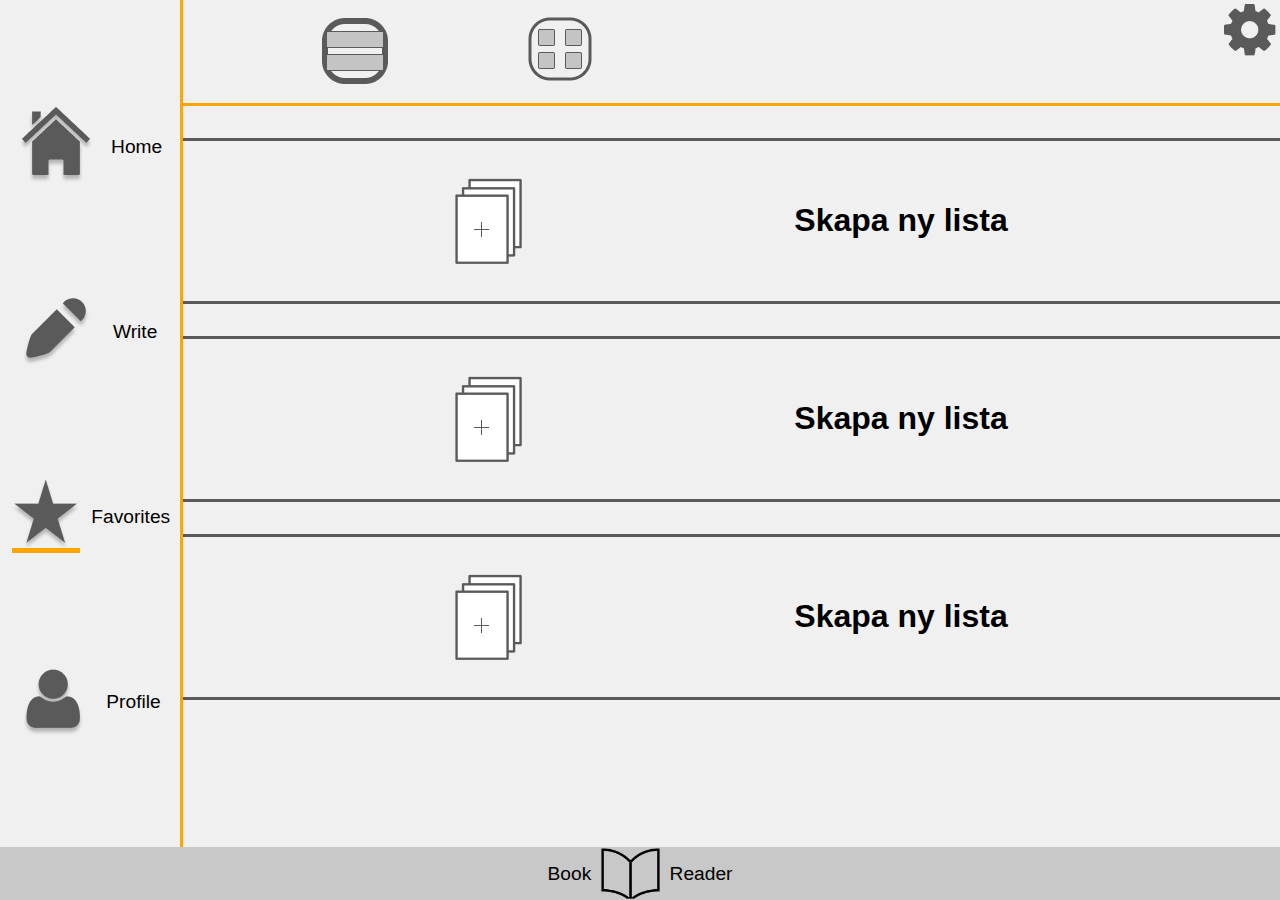
==== commit 6ec112c7: "Hemsidan färdig!" ====
--- a/Favorite.html
+++ b/Favorite.html
@@ -37,17 +37,33 @@
                 <img src="/img/List.png" alt="List">
                 <h1>Skapa ny lista</h1>
             </section>
+            <section id="sectionspecial">
+                <img src="/img/List.png" alt="List">
+                <h1>Skapa ny lista</h1>
+            </section>
         </main>
-        <nav id="navf">
-            <a href="index.html"><img src="/img/Home.png" alt="Home with line" class="navbutton"></a>
-            <a href="write.html"><img src="/img/Write.png" alt="Pen" class="navbutton"></a>
-            <a href="favorite.html"><img src="/img/Star_Line.png" alt="Star" class="navbutton"></a>
-            <a href="profile.html"><img src="/img/User.png" alt="User icon" class="navbutton"></a>
+        <nav>
+            <div class="navdiv">
+                <a href="index.html"><img src="/img/Home.png" alt="Home with line" class="navbutton"></a>
+                <p class="navtext">Home</p>
+            </div>
+            <div class="navdiv">
+                <a href="write.html"><img src="/img/Write.png" alt="Pen" class="navbutton"></a>
+                <p class="navtext">Write</p>
+            </div>
+            <div class="navdiv">
+                <a href="favorite.html"><img src="/img/Star_Line.png" alt="Star" class="navbutton"></a>
+                <p class="navtext">Favorites</p>
+            </div>
+            <div class="navdiv">
+                <a href="profile.html"><img src="/img/User.png" alt="User icon" class="navbutton"></a>
+                <p class="navtext">Profile</p>
+            </div>
         </nav>
-        <footer id="footerf">
-            <p>Book</p>
+        <footer>
+            <p class="footertext">Book</p>
             <img src="/img/Ikon.png" alt="bookikon" id="bookikon">
-            <p>Reader</p>
+            <p class="footertext">Reader</p>
         </footer>
     </div>
     <script src="/js/settings.js"></script>
--- a/css/style.css
+++ b/css/style.css
@@ -21,6 +21,16 @@
 
 li{
     font-family: 'Gill Sans', 'Gill Sans MT', Calibri, 'Trebuchet MS', sans-serif;
+}
+
+p{
+    font-family: 'Gill Sans', 'Gill Sans MT', Calibri, 'Trebuchet MS', sans-serif;
+}
+
+.settings{
+    height: 60px;
+    width: 60;
+    cursor: pointer;
 }
 
 @media screen and (max-width: 1023px) {
@@ -68,8 +78,38 @@
         top: 9vh;
     }
 
+    nav{
+        grid-area: nav;
+        background: rgb(240, 240, 240);
+        height: auto;
+        border-style: solid none none none;
+        border-color: orange;
+        display: flex;
+        justify-content: space-evenly;
+        align-content: center;
+    }
+
     .navtext{
         display: none;
+    }
+
+    footer{
+        grid-area: fo;
+        background: rgb(200, 200, 200);
+        display: flex;
+        justify-content: center;
+        align-content: center;
+    }
+
+    #bookikon{
+        height: 15.7px;
+    }
+
+    .footertext{
+        margin-left: 7px;
+        margin-right: 7px;
+        margin-top: 0;
+        margin-bottom: 0;
     }
 
     /* home */
@@ -94,12 +134,6 @@
         justify-content: space-between;
     }   
 
-    .settings{
-        height: 60px;
-        width: 60;
-        cursor: pointer;
-    }
-
     #searchdiv{
         display: flex;
         align-items: center;
@@ -135,29 +169,6 @@
 
     .divh{
         text-align: center;
-    }
-
-    #nav{
-        grid-area: nav;
-        background: rgb(240, 240, 240);
-        height: auto;
-        border-style: solid none none none;
-        border-color: orange;
-        display: flex;
-        justify-content: space-evenly;
-        align-content: center;
-    }
-
-    #footer{
-        grid-area: fo;
-        background: rgb(200, 200, 200);
-        display: flex;
-        justify-content: center;
-        align-content: center;
-    }
-
-    #bookikon{
-        height: 15.7px;
     }
 
     /* write */
@@ -169,8 +180,8 @@
         grid-template-areas: 
         'hew hew hew'
         'maw maw maw'
-        'navw navw navw'
-        'fow fow fow';
+        'nav nav nav'
+        'fo fo fo';
     }
 
     #headerw{
@@ -180,12 +191,6 @@
         border-color: orange;
         display: flex;
         justify-content: space-between;
-    }
-
-    #settingsw{
-        height: 60px;
-        width: 60px;
-        cursor: pointer;
     }
 
     #title{
@@ -255,36 +260,7 @@
         background-color: rgb(200, 200, 200);
     }
 
-    #navw{
-        grid-area: navw;
-        background: rgb(240, 240, 240);
-        border-style: solid none none none;
-        border-color: orange;
-        display: flex;
-        justify-content: space-evenly;
-        align-content: center;
-    }
-
-    #footerw{
-        grid-area: fow;
-        background: rgb(200, 200, 200);
-        display: flex;
-        justify-content: center;
-        align-content: center;
-    }
-
-    p{
-        margin-left: 7px;
-        margin-right: 7px;
-        margin-top: 0;
-        margin-bottom: 0;
-    }
-
-    #bookikonw{
-        height: 15.7px;
-    }
-
-    /* favorites */
+    /* favorite */
 
     #containerf{
         display: grid;
@@ -293,8 +269,8 @@
         grid-template-areas: 
         'hef hef hef'
         'maf maf maf'
-        'navf navf navf'
-        'fof fof fof';
+        'nav nav nav'
+        'fo fo fo';
     }
 
     #headerf{
@@ -311,12 +287,6 @@
         display: flex;
         justify-content: space-evenly;
         align-items: center;
-    }
-
-    #settingsf{
-        height: 60px;
-        width: 60px;
-        cursor: pointer;
     }
 
     #mainf{
@@ -335,29 +305,11 @@
         justify-content: space-evenly;
     }
 
-    #navf{
-        grid-area: navf;
-        background: rgb(240, 240, 240);
-        border-style: solid none none none;
-        border-color: orange;
-        display: flex;
-        justify-content: space-evenly;
-        align-content: center;
-    }
-
-    #footerf{
-        grid-area: fof;
-        background: rgb(200, 200, 200);
-        display: flex;
-        justify-content: center;
-        align-content: center;
-    }
-
-    #bookikonf{
-        height: 15.7px;
-    }
-
-    /* favorites2 */
+    #sectionspecial{
+        display: none;
+    }
+
+    /* favorite2 */
 
     .favoritecontainer{
         display: flex;
@@ -366,11 +318,19 @@
         margin-bottom: 2em;
     }
 
+    #favoritecontainerspecial{
+        display: none;
+    }
+
     .favoritearticle{
         border-color: rgb(90, 90, 90);
         border-style: solid;
         border-radius: 1.5em;
         padding: 4px;
+    }
+
+    #favoritearticlespecial{
+        display: none;
     }
 
     /* profile */
@@ -382,23 +342,17 @@
         grid-template-areas: 
         'hep hep hep'
         'map map map'
-        'navp navp navp'
-        'fop fop fop';
+        'nav nav nav'
+        'fo fo fo';
     }
 
     #headerp{
         grid-area: hep;
         background: rgb(240, 240, 240);
         border-style: none none solid none;
-        border-color: rgba(50,50,50,0.5);
+        border-color: orange;
         display: flex;
         justify-content: space-between;
-    }
-
-    #settingsp{
-        height: 60px;
-        width: 60px;
-        cursor: pointer;
     }
 
     #name{
@@ -461,6 +415,10 @@
         border-color: rgb(90, 90, 90);
     }
 
+    .dittverkspecial{
+        display: none;
+    }
+
     .dittverkomslag{
         height: 15vh;
     }
@@ -469,34 +427,94 @@
         text-align: center;
     }
 
-    #navp{
-        grid-area: navp;
-        background: rgb(240, 240, 240);
-        border-style: solid none none none;
-        border-color: orange;
-        display: flex;
+}
+
+@media screen and (min-width: 1024px) {
+
+    .page{
+        position: fixed;
+        height: 80vh;
+        width: 60vw;
+        top: -90vh;
+        left: 20vw;
+        border-radius: 3em;
+        background: rgb(200, 200, 200);
+        transition: top 0.3s;
+        box-shadow: 10px 0px 21px -10px rgba(0,0,0,0.75);
+        z-index: 10;
+    }
+
+    #settingslist{
+        list-style-type: none;
+        line-height: 4em;
+        margin-top: 4em;
+    }
+
+    .settingstext{
+        font-size: 1.5em;
+    }
+
+    .settings-fade-layer{
+        position: fixed;
+        top: 0;
+        left: 0;
+        right: 0;
+        bottom: 0;
+        background-color: rgba(50,50,50,0.5);
+        display: none;
+        z-index: 5;
+    }
+
+    .settingsvisible{
+        display: block;
+    }
+
+    .settingsshow{
+        left: 20vw;
+        top: 9vh;
+    }
+
+
+    nav{
+        grid-area: nav;
+        background: rgb(240, 240, 240);
+        display: flex;
+        flex-direction: column;
         justify-content: space-evenly;
-        align-content: center;
-    }
-
-    #footerp{
-        grid-area: fop;
+        border-style: none solid none none;
+        border-color: orange;
+        z-index: 1;
+    }
+
+    .navdiv{
+        display: flex;
+        justify-content: space-evenly;
+        align-items: center;
+    }
+
+    .navtext{
+        font-size: larger;
+    }
+
+    footer{
+        grid-area: fo;
+        display: flex;
+        justify-content: center;
+        align-items: center;
         background: rgb(200, 200, 200);
-        display: flex;
-        justify-content: center;
-        align-content: center;
-    }
-
-    #bookikonp{
-        height: 15.7px;
-    }
-
-}
-
-@media screen and (min-width: 1024px) {
-
-    #settingslist{
-        display: none;
+        z-index: 10;
+    }
+
+    #bookikon{
+        height: 51px;
+    }
+
+    .footertext{
+        margin-top: 0;
+        margin-bottom: 0;
+        font-size: larger;
+        margin-left: 0.5em;
+        margin-right: 0.5em;
     }
 
     /* home */
@@ -504,7 +522,7 @@
     #container{
         display: grid;
         height: 100vh;
-        grid-template-columns: 1fr 4fr;
+        grid-template-columns: 1fr 6fr;
         grid-template-rows: 2fr 14fr 1fr;
         grid-template-areas: 
         'nav he'
@@ -533,12 +551,6 @@
         background-color: rgb(200, 200, 200);
     }
 
-    .settings{
-        height: 60px;
-        width: 60;
-        cursor: pointer;
-    }
-
     #main{
         grid-area: ma;
         background: rgb(240, 240, 240);
@@ -551,37 +563,17 @@
         display: flex;
         justify-content: space-around;
         align-items: center;
+        border-style: solid none solid none ;
+        border-color: rgb(90, 90, 90);
+        text-align: center;
     }
 
     .article{
         display: flex;
-    }
-
-    #nav{
-        grid-area: nav;
-        background: rgb(240, 240, 240);
-        display: flex;
-        flex-direction: column;
+        width: 45%;
         justify-content: space-evenly;
-        border-style: none solid none none;
-        border-color: orange;
-    }
-
-    .navdiv{
-        display: flex;
-        align-items: center;
-    }
-
-    #footer{
-        grid-area: fo;
-        display: flex;
-        justify-content: center;
-        align-items: center;
-        background: rgb(200, 200, 200);
-    }
-
-    #bookikon{
-        height: 10px;
+        border-style: none solid none solid;
+        border-color: orange;
     }
 
     /* write */
@@ -589,29 +581,90 @@
     #containerw{
         display: grid;
         height: 100vh;
-        grid-template-columns: 1fr 3fr;
+        grid-template-columns: 1fr 6fr;
+        grid-template-rows: 2fr 14fr 1fr;
         grid-template-areas: 
-        'navw hew'
-        'navw maw'
-        'navw maw'
-        'navw maw'
-        'fow fow';
+        'nav hew'
+        'nav maw'
+        'fo fo';
     }
 
     #headerw{
         grid-area: hew;
-    }
+        background: rgb(240, 240, 240);
+        border-style: none none solid none;
+        border-color: orange;
+        display: flex;
+        justify-content: space-between;
+    }
+
+    #title{
+        height: 30%;
+        width: 30%;
+        background-color: rgb(200, 200, 200);
+        text-align: center;
+        align-self: center;
+    }
+
+    #sidebar{
+        width: 50px;
+        height: 60px;
+        align-self: center;
+    }
+
+    .menu{
+        position: fixed;
+        height: 100vh;
+        width: 40vw;
+        top: 0;
+        left: -90vw;
+        background: orange;
+        transition: left 0.3s;
+        box-shadow: 10px 0px 21px -10px rgba(0,0,0,0.75);
+        z-index: 1;
+    }
+
+    #list{
+        list-style-type: none;
+        line-height: 7em;
+    }
+
+    .listtext{
+        font-size: 2em;
+    }
+
+    .fade-layer{
+        position: fixed;
+        top: 0;
+        left: 0;
+        right: 0;
+        bottom: 0;
+        background-color: rgba(50,50,50,0.5);
+        display: none;
+        z-index: 0.5;
+    }
+
+    .visible{
+        display: block;
+    }
+
+    .show{
+        left: 14vw;
+    }
+
 
     #mainw{
         grid-area: maw;
-    }
-
-    #navw{
-        grid-area: navw;
-    }
-
-    #footerw{
-        grid-area: fow;
+        background: rgb(240, 240, 240);
+        display: flex;
+        justify-content: center;
+        align-items: center;
+    }
+
+    #textwrite{
+        height: 90%;
+        width: 75%;
+        background-color: rgb(200, 200, 200);
     }
 
     /* favorite */
@@ -619,29 +672,85 @@
     #containerf{
         display: grid;
         height: 100vh;
-        grid-template-columns: 1fr 3fr;
+        grid-template-columns: 1fr 6fr;
+        grid-template-rows: 2fr 14fr 1fr;
         grid-template-areas: 
-        'navf hef'
-        'navf maf'
-        'navf maf'
-        'navf maf'
-        'fof fof';
+        'nav hef'
+        'nav maf'
+        'fo fo';
     }
 
     #headerf{
         grid-area: hef;
+        background: rgb(240, 240, 240);
+        border-style: none none solid none;
+        border-color: orange;
+        display: flex;
+        justify-content: space-between;
+    }
+
+    #sortcontainer{
+        width: 50%;
+        display: flex;
+        justify-content: space-evenly;
+        align-items: center;
     }
 
     #mainf{
         grid-area: maf;
-    }
-
-    #navf{
-        grid-area: navf;
-    }
-
-    #footerf{
-        grid-area: fof;
+        background: rgb(240, 240, 240);
+    }
+
+    .sectionf{
+        border-style: solid none solid none ;
+        border-color: rgb(90, 90, 90);
+        height: 10em;
+        margin-top: 2em;
+        margin-bottom: 2em;
+        display: flex;
+        align-items: center;
+        justify-content: space-evenly;
+    }
+
+    #sectionspecial{
+        border-style: solid none solid none ;
+        border-color: rgb(90, 90, 90);
+        height: 10em;
+        margin-top: 2em;
+        margin-bottom: 2em;
+        display: flex;
+        align-items: center;
+        justify-content: space-evenly;
+    }
+
+    /* favorite2 */
+
+    .favoritecontainer{
+        display: flex;
+        justify-content: space-around;
+        margin-top: 2em;
+        margin-bottom: 2em;
+    }
+
+    #favoritecontainerspecial{
+        display: flex;
+        justify-content: space-around;
+        margin-top: 2em;
+        margin-bottom: 2em;
+    }
+
+    .favoritearticle{
+        border-color: rgb(90, 90, 90);
+        border-style: solid;
+        border-radius: 1.5em;
+        padding: 4px;
+    }
+
+    #favoritearticlespecial{
+        border-color: rgb(90, 90, 90);
+        border-style: solid;
+        border-radius: 1.5em;
+        padding: 4px;
     }
 
     /* profile */
@@ -649,29 +758,103 @@
     #containerp{
         display: grid;
         height: 100vh;
-        grid-template-columns: 1fr 3fr;
+        grid-template-columns: 1fr 6fr;
+        grid-template-rows: 2fr 14fr 1fr;
         grid-template-areas: 
-        'navp hep'
-        'navp map'
-        'navp map'
-        'navp map'
-        'fop fop';
+        'nav hep'
+        'nav map'
+        'fo fo';
     }
 
     #headerp{
         grid-area: hep;
+        background: rgb(240, 240, 240);
+        border-style: none none solid none;
+        border-color: orange;
+        display: flex;
+        justify-content: space-between;
+    }
+
+    #name{
+        margin-bottom: 0;
+    }
+
+    #profile{
+        display: flex;
+        flex-direction: column;
+        align-items: center;
+    }
+
+    #heart{
+        height: 60px;
+        width: 60px;
     }
 
     #mainp{
         grid-area: map;
-    }
-
-    #navp{
-        grid-area: navp;
-    }
-
-    #footerp{
-        grid-area: fop;
-    }
-
+        background: rgb(240, 240, 240);
+    }
+
+    #omdig{
+        border-style: none none solid none;
+        border-color: rgba(50,50,50,0.5);
+        height: 15vh;
+        display: flex;
+        flex-direction: column;
+        align-items: center;
+    }
+
+    #omdigtitel{
+        margin: 0;
+    }
+
+    #omdigtext{
+        background-color: rgb(200, 200, 200);
+        height: 10vh;
+        margin-bottom: 0.3em;
+        width: 50%;
+    }
+
+    .dinaverkcontainer{
+        display: flex;
+        width: 100%;
+    }
+
+    #dinaverk{
+        display: flex;
+        flex-direction: column;
+        align-items: center;
+    }
+
+    #dinaverktitel{
+        margin: 0;
+    }
+
+    .dittverk{
+        width: 100%;
+        display: flex;
+        justify-content: space-around;
+        margin-top: 1em;
+        margin-bottom: 1em;
+        border-style: solid solid solid none ;
+        border-color: rgb(90, 90, 90);
+    }
+
+    .dittverkspecial{
+        width: 100%;
+        display: flex;
+        justify-content: space-around;
+        margin-top: 1em;
+        margin-bottom: 1em;
+        border-style: solid none solid none ;
+        border-color: rgb(90, 90, 90);
+    }
+
+    .dittverkomslag{
+        height: 15vh;
+    }
+
+    .divp{
+        text-align: center;
+    }
 }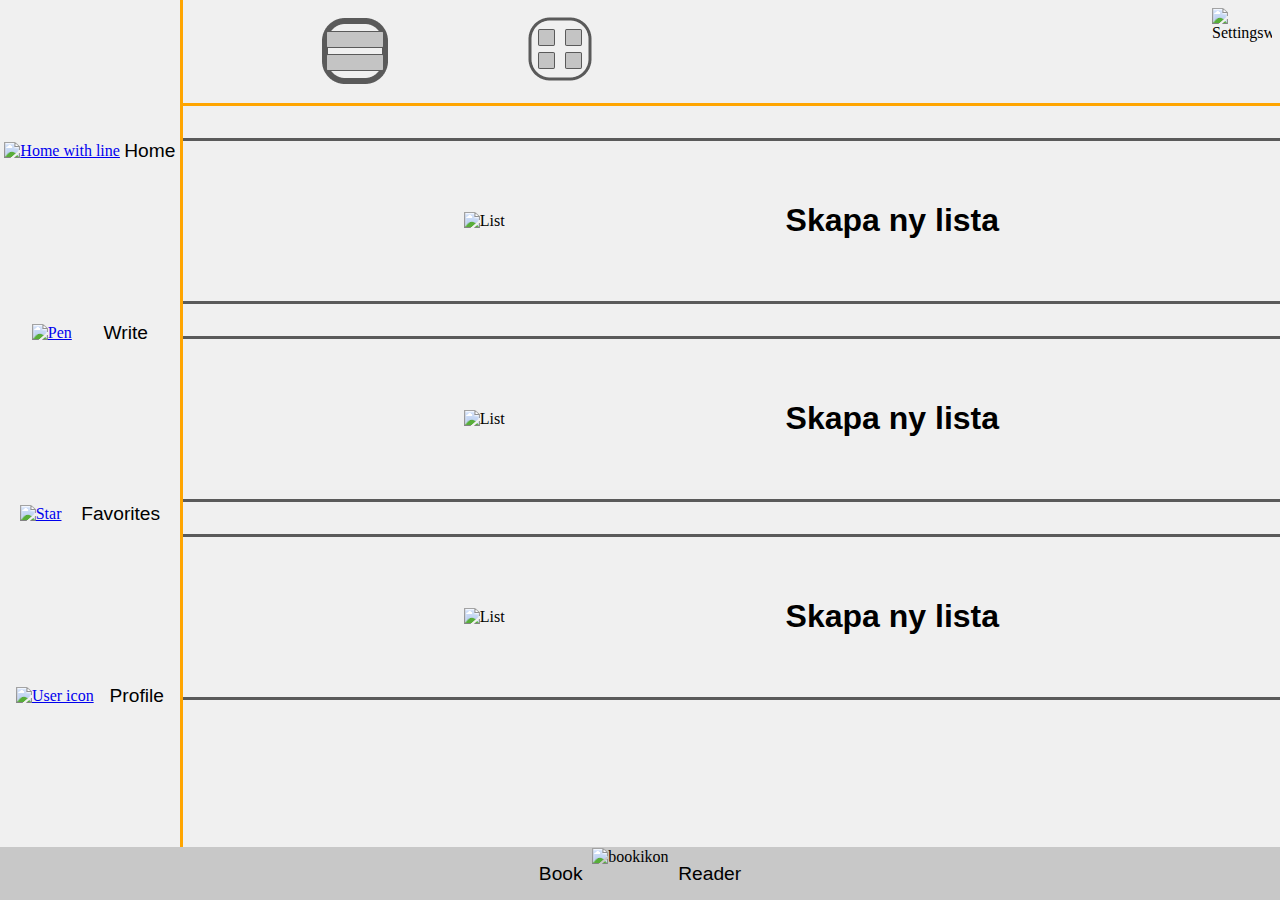
==== commit 6f63d188: "Komplettering" ====
--- a/Favorite.html
+++ b/Favorite.html
@@ -8,7 +8,7 @@
 </head>
 <body>
     <div class="page">
-        <ul id="settingslist">
+        <ul class="settingslist">
             <li class="settingstext">Språk</li>
             <li class="settingstext">Färgtema</li>
             <li class="settingstext">Plats</li>
@@ -26,43 +26,44 @@
                 <img src="/img/sortlarge1.png" alt="sortlarge1">
                 <a href="favorite2.html"> <img src="/img/sortsmall1.png" alt="sortsmall1"> </a> 
             </div>
-            <img src="/img/Settings.png" alt="Settingsw" class="settings">
+            <img src="/img/settings.png" alt="Settingsw" class="settings">
         </header>
         <main id="mainf">
             <section class="sectionf">
-                <img src="/img/List.png" alt="List">
+                <img src="/img/list.png" alt="List">
                 <h1>Skapa ny lista</h1>
             </section>
             <section class="sectionf">
-                <img src="/img/List.png" alt="List">
+                <img src="/img/list.png" alt="List">
                 <h1>Skapa ny lista</h1>
             </section>
             <section id="sectionspecial">
-                <img src="/img/List.png" alt="List">
+                <img src="/img/list.png" alt="List">
                 <h1>Skapa ny lista</h1>
             </section>
         </main>
         <nav>
             <div class="navdiv">
-                <a href="index.html"><img src="/img/Home.png" alt="Home with line" class="navbutton"></a>
+                <a href="index.html"><img src="/img/home.png" alt="Home with line" class="navbutton"></a>
                 <p class="navtext">Home</p>
             </div>
             <div class="navdiv">
-                <a href="write.html"><img src="/img/Write.png" alt="Pen" class="navbutton"></a>
+                <a href="write.html"><img src="/img/write.png" alt="Pen" class="navbutton"></a>
                 <p class="navtext">Write</p>
             </div>
             <div class="navdiv">
-                <a href="favorite.html"><img src="/img/Star_Line.png" alt="Star" class="navbutton"></a>
+                <a href="favorite.html"><img src="/img/star.png" alt="Star" class="navbutton"></a>
                 <p class="navtext">Favorites</p>
+                <img src="/img/line.png" alt="Line" class="line">
             </div>
             <div class="navdiv">
-                <a href="profile.html"><img src="/img/User.png" alt="User icon" class="navbutton"></a>
+                <a href="profile.html"><img src="/img/user.png" alt="User icon" class="navbutton"></a>
                 <p class="navtext">Profile</p>
             </div>
         </nav>
         <footer>
             <p class="footertext">Book</p>
-            <img src="/img/Ikon.png" alt="bookikon" id="bookikon">
+            <img src="/img/ikon.png" alt="bookikon" id="bookikon">
             <p class="footertext">Reader</p>
         </footer>
     </div>
--- a/css/style.css
+++ b/css/style.css
@@ -1,4 +1,3 @@
-
 body{
     margin: 0;
 }
@@ -29,8 +28,9 @@
 
 .settings{
     height: 60px;
-    width: 60;
+    width: 60px;
     cursor: pointer;
+    padding: 0.5em;
 }
 
 @media screen and (max-width: 1023px) {
@@ -48,7 +48,7 @@
         z-index: 10;
     }
 
-    #settingslist{
+    .settingslist{
         list-style-type: none;
         line-height: 4em;
         margin-top: 4em;
@@ -78,6 +78,11 @@
         top: 9vh;
     }
 
+    .navbutton{
+        height: 68px;
+        width: 68px;
+    }
+
     nav{
         grid-area: nav;
         background: rgb(240, 240, 240);
@@ -86,7 +91,11 @@
         border-color: orange;
         display: flex;
         justify-content: space-evenly;
-        align-content: center;
+    }
+
+    .navdiv{
+        display: flex;
+        flex-direction: column;
     }
 
     .navtext{
@@ -139,6 +148,10 @@
         align-items: center;
     }
 
+    #search{
+        padding: 0.5em;
+    }
+
     #searchbar{
         height: 35%;
         background-color: rgb(200, 200, 200);
@@ -164,7 +177,7 @@
         border-style: none solid none solid;
         border-color: orange;
         display: flex;
-        width: 320px;
+        width: 280px;
     }
 
     .divh{
@@ -368,6 +381,7 @@
     #heart{
         height: 60px;
         width: 60px;
+        padding: 0.5em;
     }
 
     #mainp{
@@ -444,7 +458,7 @@
         z-index: 10;
     }
 
-    #settingslist{
+    .settingslist{
         list-style-type: none;
         line-height: 4em;
         margin-top: 4em;
@@ -474,6 +488,14 @@
         top: 9vh;
     }
 
+    .navbutton{
+        height: 75px;
+        width: 75px;
+    }
+
+    .line{
+        display: none;
+    }
 
     nav{
         grid-area: nav;
@@ -483,7 +505,7 @@
         justify-content: space-evenly;
         border-style: none solid none none;
         border-color: orange;
-        z-index: 1;
+        z-index: 3;
     }
 
     .navdiv{
@@ -545,6 +567,10 @@
         width: 30em;
     }
 
+    #search{
+        padding: 1em;
+    }
+
     #searchbar{
         height: 40%;
         width: 100%;
@@ -621,7 +647,7 @@
         background: orange;
         transition: left 0.3s;
         box-shadow: 10px 0px 21px -10px rgba(0,0,0,0.75);
-        z-index: 1;
+        z-index: 2;
     }
 
     #list{
@@ -641,7 +667,7 @@
         bottom: 0;
         background-color: rgba(50,50,50,0.5);
         display: none;
-        z-index: 0.5;
+        z-index: 1;
     }
 
     .visible{
